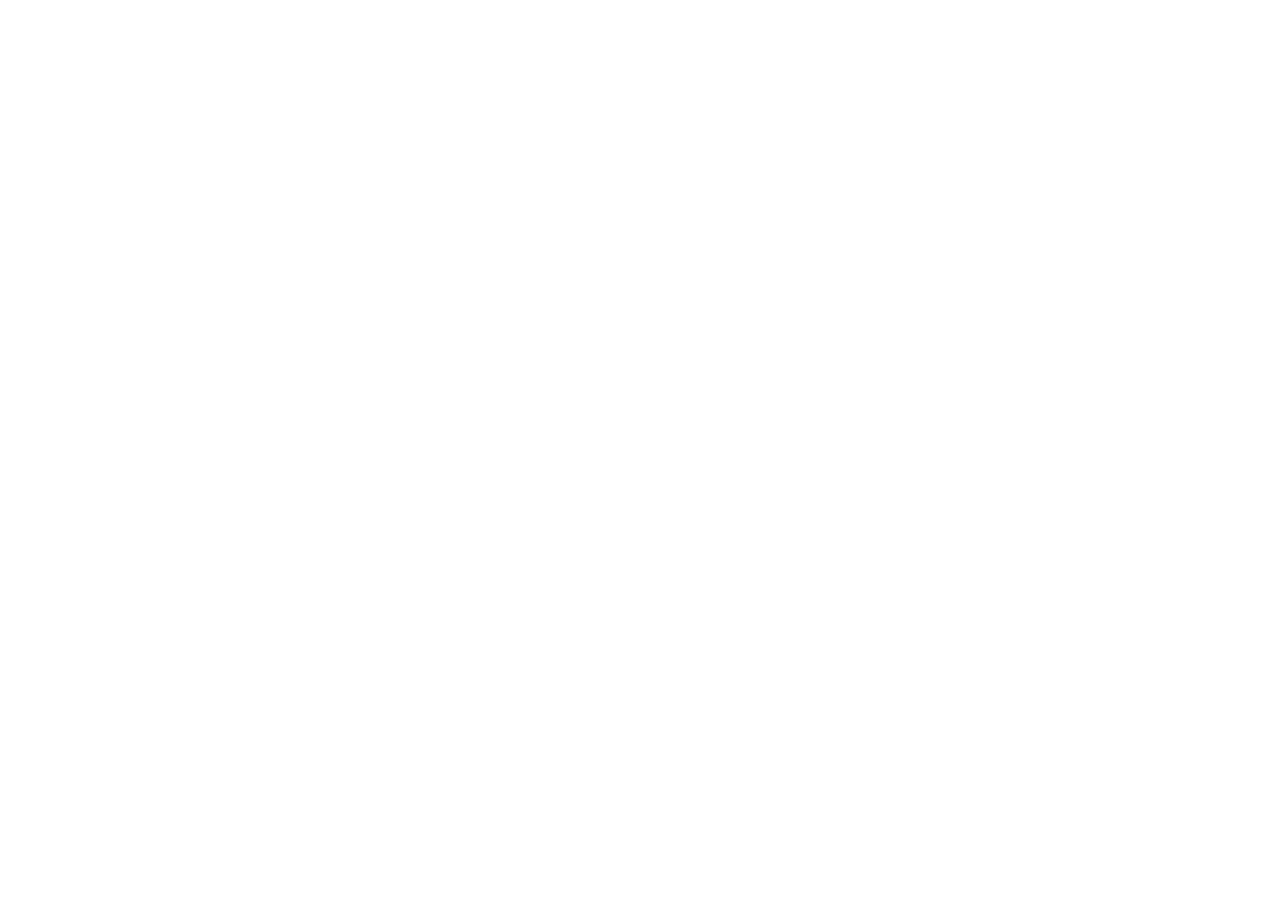
==== eddcalculator.html @ f258500f "v1.0.0" ====
<!DOCTYPE html>
<html lang="en">
<head>
  <meta charset="UTF-8">
  <meta name="viewport" content="width=device-width, initial-scale=1.0">
  <title>Gestational Age Calculator</title>
  <link rel="stylesheet" href="">
</head>
<body>
  <script src="cyesis.js"></script>
  <script src="app.js"></script>
</body>
</html>
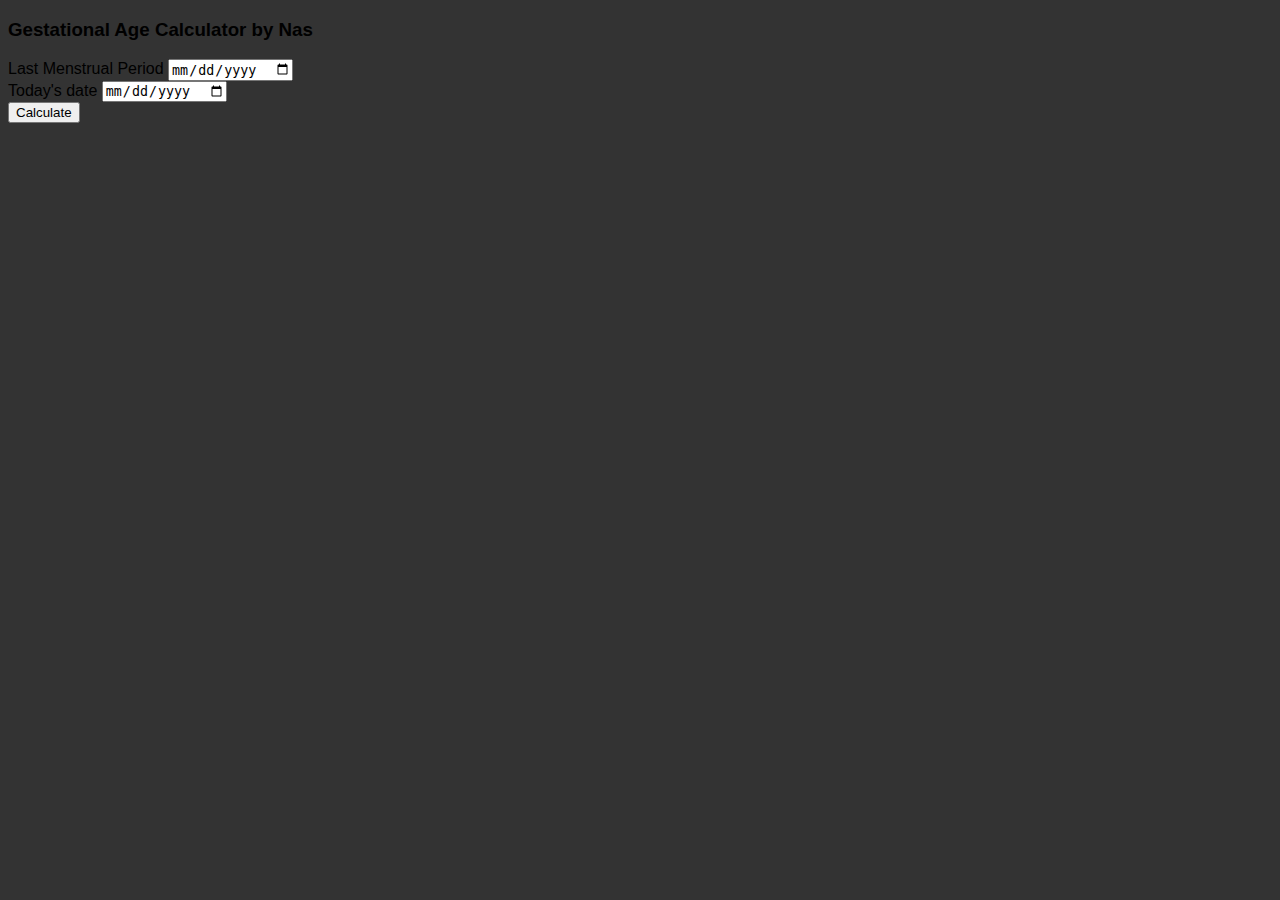
==== commit a574b7ea: "Built the ui using bootstrap 4 and linked the logic to the DOM" ====
--- a/eddcalculator.html
+++ b/eddcalculator.html
@@ -4,9 +4,66 @@
   <meta charset="UTF-8">
   <meta name="viewport" content="width=device-width, initial-scale=1.0">
   <title>Gestational Age Calculator</title>
-  <link rel="stylesheet" href="">
+  <link rel="icon" href="img/logo.png" type="image/x-icon">
+  <link rel="stylesheet" href="css/bootstrap-4.5.0-dist/css/bootstrap.min.css">
+  <style>
+    body{
+      font-family: 'Segoe Print','Cascadia Mono', Helvetica, sans-serif;
+      background: #333;
+    }
+
+    .spinner-border, #results{
+      display: none;
+    }
+  </style>
 </head>
 <body>
+  <div class="container">
+    <div class="card bg-dark text-info border-info text-center p-3 mt-3 ">
+      <h3 class="card-title text-uppercase mb-5">Gestational Age Calculator by Nas</h3>
+      <div class="card-body">
+        <div class="row">
+          <div class="form col-md-8">
+            <div class="row mb-5">
+              <label for="lmp" class="col-md-8 col-sm text-md-right">Last Menstrual Period</label>
+              <input type="date" class="col-md-4 form-input border-info text-info" id='lmp'>
+            </div>
+            
+            <div class="row mb-5">
+              <label for="today" class="col-md-8 col-sm text-md-right">Today's date</label>
+              <input type="date" class="col-md-4 form-input border-info text-info" id='today'>
+            </div>
+          </div>
+
+          <div class="col-md-4"></div>
+        </div>
+        <div class="row">
+          <div class="col-md-6  mx-auto">
+            <button href="#" class="btn btn-primary px-5" id="calculateBtn"> 
+              <span class="spinner-border spinner-border-sm mb-2"></span>
+              Calculate
+            </button>
+          </div>
+        </div>
+      </div>
+
+      <!-- <div id="loader">
+        <img src="img/FXW8.gif" width="200px" height="150px" alt="">
+      </div> -->
+
+      <div class="" id="results">
+        <div class="card bg-dark text-info border-info text-center p-3 mt-3">
+          <div class="card-body row">
+            <p class=" col-sm-6 text-info text-uppercase">Expected Delivery Date: <br> <span class="font-weight-bolder mt-2" id="edd"> </span> </p>
+            <p class=" col-sm-6 text-info text-uppercase">Estimated Gestational Age: <br> <span class="font-weight-bolder mt-2" id="ega"> </span> </p> 
+          </div>
+        </div>
+      </div>
+    </div>
+  </div>
+
+  <script src="css/bootstrap-4.5.0-dist/js/bootstrap.min.js"></script>
+  <script src="UI.js"></script>
   <script src="cyesis.js"></script>
   <script src="app.js"></script>
 </body>
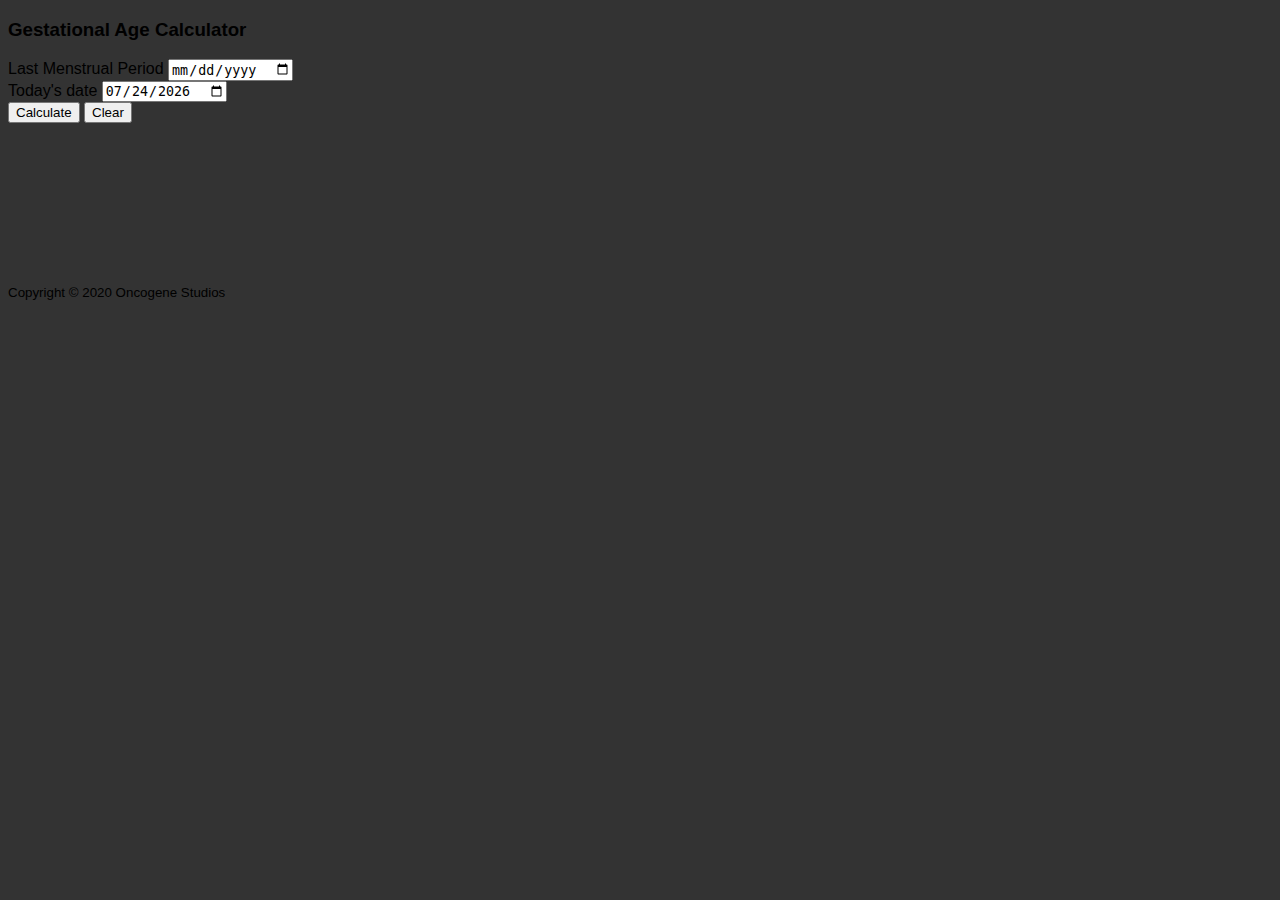
==== commit 271831f7: "Added comments throughout the project" ====
--- a/eddcalculator.html
+++ b/eddcalculator.html
@@ -8,19 +8,23 @@
   <link rel="stylesheet" href="css/bootstrap-4.5.0-dist/css/bootstrap.min.css">
   <style>
     body{
-      font-family: 'Segoe Print','Cascadia Mono', Helvetica, sans-serif;
+      font-family: 'Titillium Web', Arial, Helvetica, sans-serif;
       background: #333;
     }
 
     .spinner-border, #results{
       display: none;
     }
+
+    body > .container{
+      margin-bottom: 10rem;
+    }
   </style>
 </head>
 <body>
   <div class="container">
     <div class="card bg-dark text-info border-info text-center p-3 mt-3 ">
-      <h3 class="card-title text-uppercase mb-5">Gestational Age Calculator by Nas</h3>
+      <h3 class="card-title text-uppercase mb-5">Gestational Age Calculator</h3>
       <div class="card-body">
         <div class="row">
           <div class="form col-md-8">
@@ -38,29 +42,41 @@
           <div class="col-md-4"></div>
         </div>
         <div class="row">
-          <div class="col-md-6  mx-auto">
-            <button href="#" class="btn btn-primary px-5" id="calculateBtn"> 
-              <span class="spinner-border spinner-border-sm mb-2"></span>
+          <div class="col-md-6  mx-auto" id="button-area">
+            <button href="#" class="btn btn-primary px-4" id="calculate-btn"> 
+              <span class="spinner-border spinner-border-sm mb-1 mr-2"></span>
               Calculate
+            </button>
+            <button href="#" class="btn btn-primary px-5" id="clear-btn"> 
+              Clear
             </button>
           </div>
         </div>
       </div>
 
-      <!-- <div id="loader">
-        <img src="img/FXW8.gif" width="200px" height="150px" alt="">
-      </div> -->
-
       <div class="" id="results">
         <div class="card bg-dark text-info border-info text-center p-3 mt-3">
           <div class="card-body row">
-            <p class=" col-sm-6 text-info text-uppercase">Expected Delivery Date: <br> <span class="font-weight-bolder mt-2" id="edd"> </span> </p>
-            <p class=" col-sm-6 text-info text-uppercase">Estimated Gestational Age: <br> <span class="font-weight-bolder mt-2" id="ega"> </span> </p> 
+            <p class=" col-sm-6 text-info text-uppercase">
+              Expected Delivery Date: <br> 
+              <span class="font-weight-bolder mt-2" id="edd"> </span> 
+            </p>
+            <p class=" col-sm-6 text-info text-uppercase">
+              Estimated Gestational Age: <br> 
+              <span class="font-weight-bolder mt-2" id="ega"> </span> 
+            </p> 
           </div>
         </div>
       </div>
     </div>
   </div>
+
+  <footer class="mt-5 p-5 bg-light fixed-bottom">
+    <div class="container text-center">
+      <small>Copyright &copy; 2020 Oncogene Studios</small> 
+    </div>
+    
+  </footer>
 
   <script src="css/bootstrap-4.5.0-dist/js/bootstrap.min.js"></script>
   <script src="UI.js"></script>
